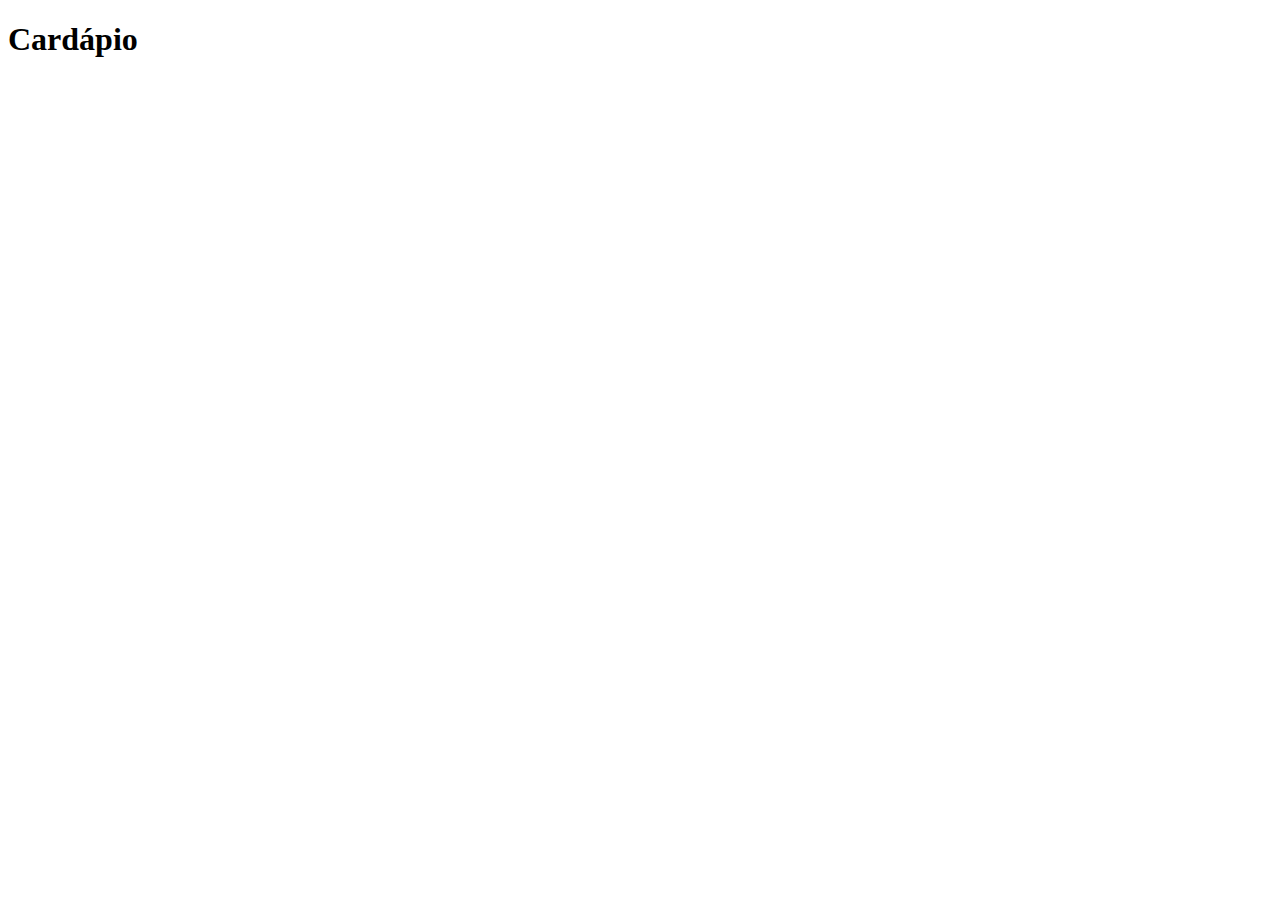
==== APi/target/classes/static/index.html @ 5d205ddb "Upload" ====
<!DOCTYPE html>
<html lang="pt">
<head>
  <meta charset="UTF-8">
  <meta name="viewport" content="width=device-width, initial-scale=1.0">
  <title>Cardápio</title>
  <style>
    .food-frame {
        width: 200px;
        height: 250px;
        border: 1px solid black;
        margin: 20px;
        position: relative;
        display: inline-block;
    }
    .food-frame img {
        width: 100%;
        height: 80%;
    }
    .food-name {
        width: 100%;
        height: 20%;
        background-color: #f8f8f8;
        text-align: center;
        position: absolute;
        bottom: 0;
        font-weight: bold;
    }
  </style>
</head>
<body>

<h1>Cardápio</h1>
<div id="food-container" style="display: flex; flex-wrap: wrap;"></div>

<script>

  async function fetchFoods() {
      try {
          const response = await fetch('http://localhost:8080/food');
          const foods = await response.json();
          displayFoods(foods);
      } catch (error) {
          console.error('Erro ao buscar os alimentos:', error);
      }
  }


  function displayFoods(foods) {
      const container = document.getElementById('food-container');
      foods.forEach(food => {
          const foodFrame = document.createElement('div');
          foodFrame.className = 'food-frame';

          const frameImg = document.createElement('img');
          frameImg.src = '/images/frame.png';

          const foodName = document.createElement('div');
          foodName.className = 'food-name';
          foodName.innerText = food.nome;


          foodFrame.appendChild(frameImg);
          foodFrame.appendChild(foodName);
          container.appendChild(foodFrame);
      });
  }

  window.onload = fetchFoods;
</script>

</body>
</html>
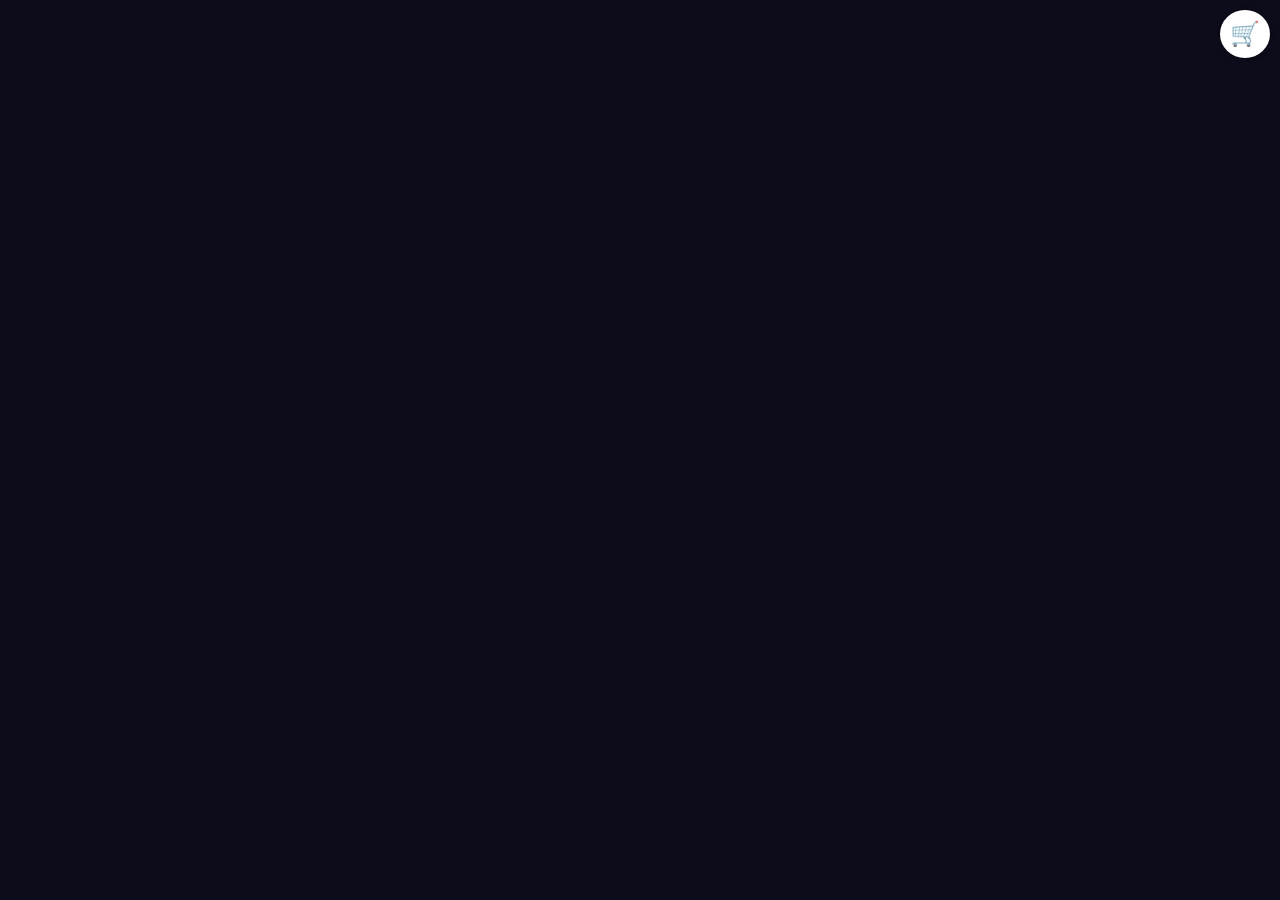
==== commit c758749e: "mudanças" ====
--- a/APi/target/classes/static/index.html
+++ b/APi/target/classes/static/index.html
@@ -1,73 +1,69 @@
 <!DOCTYPE html>
-<html lang="pt">
+<html lang="pt-BR">
 <head>
-  <meta charset="UTF-8">
-  <meta name="viewport" content="width=device-width, initial-scale=1.0">
-  <title>Cardápio</title>
-  <style>
-    .food-frame {
-        width: 200px;
-        height: 250px;
-        border: 1px solid black;
-        margin: 20px;
-        position: relative;
-        display: inline-block;
-    }
-    .food-frame img {
-        width: 100%;
-        height: 80%;
-    }
-    .food-name {
-        width: 100%;
-        height: 20%;
-        background-color: #f8f8f8;
-        text-align: center;
-        position: absolute;
-        bottom: 0;
-        font-weight: bold;
-    }
-  </style>
+  <meta charset="UTF-8" />
+  <meta name="viewport" content="width=device-width, initial-scale=1.0" />
+  <link rel="stylesheet" href="style.css">
+  <title>Sistema Cliente</title>
 </head>
 <body>
+<div class="menu-container" id="menu-container">
+</div>
 
-<h1>Cardápio</h1>
-<div id="food-container" style="display: flex; flex-wrap: wrap;"></div>
+<div class="carrinho-container">
+  <div class="carrinho-icone" onclick="toggleCarrinho()">🛒</div>
+  <div class="carrinho-detalhado">
+    <h3>Carrinho de Compras</h3>
+    <ul id="carrinho-lista"></ul>
+    <p id="total">Total: R$ 0,00</p>
+    <button class="botao-finalizar" onclick="mostrarModal()">
+      Finalizar pedido
+    </button>
+  </div>
+</div>
 
+<div class="modal" id="modal-pagamento">
+  <div class="modal-content">
+    <h3>Escolha a forma de pagamento</h3>
+    <button onclick="escolherFormaPagamento('Dinheiro')">Dinheiro</button>
+    <button onclick="escolherFormaPagamento('Cartão')">Cartão</button>
+    <button onclick="escolherFormaPagamento('PIX')">PIX</button>
+  </div>
+</div>
+
+<script src="index.js"></script>
 <script>
-
-  async function fetchFoods() {
+  async function carregarMenu() {
+      console.log('Carregando o menu...');
       try {
           const response = await fetch('http://localhost:8080/food');
           const foods = await response.json();
-          displayFoods(foods);
+          const menuContainer = document.getElementById('menu-container');
+          menuContainer.innerHTML = '';
+
+          foods.forEach(food => {
+              const menuItem = document.createElement('div');
+              menuItem.className = 'menu-item';
+              menuItem.innerHTML = `
+                  <img src="imagens/${food.imagem}" alt="${food.nome}" />
+                  <h3>${food.nome}</h3>
+                  <p>R$ ${food.preco.toFixed(2)}</p>
+                  <div class="quantidade-container">
+                      <label for="quantidade-item-${food.id}">Quantidade:</label>
+                      <input type="number" value="1" min="1" id="quantidade-item-${food.id}" />
+                  </div>
+                  <button onclick="adicionarAoCarrinho('${food.nome}', ${food.preco}, 'quantidade-item-${food.id}')">
+                      Adicionar
+                  </button>
+              `;
+              menuContainer.appendChild(menuItem);
+          });
       } catch (error) {
-          console.error('Erro ao buscar os alimentos:', error);
+          console.error('Erro ao carregar o menu:', error);
       }
   }
 
-
-  function displayFoods(foods) {
-      const container = document.getElementById('food-container');
-      foods.forEach(food => {
-          const foodFrame = document.createElement('div');
-          foodFrame.className = 'food-frame';
-
-          const frameImg = document.createElement('img');
-          frameImg.src = '/images/frame.png';
-
-          const foodName = document.createElement('div');
-          foodName.className = 'food-name';
-          foodName.innerText = food.nome;
-
-
-          foodFrame.appendChild(frameImg);
-          foodFrame.appendChild(foodName);
-          container.appendChild(foodFrame);
-      });
-  }
-
-  window.onload = fetchFoods;
+  document.addEventListener('DOMContentLoaded', carregarMenu);
 </script>
-
 </body>
 </html>
--- a/APi/target/classes/static/style.css
+++ b/APi/target/classes/static/style.css
@@ -0,0 +1,166 @@
+* {
+  margin: 0;
+  padding: 0;
+  box-sizing: border-box;
+}
+
+body {
+  font-family: Arial, sans-serif;
+  background-color: #0c0c1a;
+}
+
+.menu-container {
+  display: flex;
+  flex-wrap: wrap;
+  justify-content: center;
+  padding: 10px;
+}
+
+.menu-item {
+  background-color: #fff;
+  border-radius: 8px;
+  width: 230px;
+  height: 350px;
+  margin-bottom: 10px;
+  margin-right: 20px;
+  padding: 6px;
+  text-align: center;
+}
+
+.menu-item img {
+  width: 100%;
+  height: 60%;
+  border-radius: 8px;
+}
+
+.menu-item h3 {
+  margin: 8px 0;
+  font-size: 14px;
+}
+
+.menu-item p {
+  font-size: 12px;
+  color: #555;
+}
+
+.menu-item button,
+.botao-finalizar {
+  background-color: #000000;
+  color: #fff;
+  border: none;
+  padding: 6px;
+  width: 100%;
+  border-radius: 8px;
+  cursor: pointer;
+  font-size: 12px;
+  margin-top: 10px;
+}
+
+.menu-item button:hover {
+  background-color: #333;
+}
+
+.carrinho-container {
+  position: fixed;
+  top: 10px;
+  right: 10px;
+  z-index: 1000;
+}
+
+.carrinho-icone {
+  font-size: 24px;
+  cursor: pointer;
+  background-color: #fff;
+  padding: 10px;
+  border-radius: 50%;
+  box-shadow: 0 0 5px rgba(0, 0, 0, 0.3);
+}
+
+.carrinho-detalhado {
+  display: none;
+  position: absolute;
+  top: 50px;
+  right: 0;
+  background-color: #fff;
+  width: 300px;
+  border-radius: 8px;
+  box-shadow: 0 0 10px rgba(0, 0, 0, 0.3);
+  padding: 20px;
+}
+
+.carrinho-detalhado h3 {
+  margin-bottom: 10px;
+}
+
+.carrinho-detalhado ul {
+  list-style: none;
+  padding: 0;
+}
+
+.carrinho-detalhado li {
+  margin-bottom: 8px;
+}
+
+.carrinho-detalhado p {
+  font-weight: bold;
+}
+
+.carrinho-aberto .carrinho-detalhado {
+  display: block;
+}
+
+.menu-item input[type="number"] {
+  width: 60px;
+  margin-top: 5px;
+  margin-bottom: 10px;
+  text-align: center;
+}
+
+.modal {
+  display: none;
+  position: fixed;
+  top: 0;
+  left: 0;
+  width: 100%;
+  height: 100%;
+  background-color: rgba(0, 0, 0, 0.5);
+  justify-content: center;
+  align-items: center;
+}
+
+.modal-content {
+  background-color: #fff;
+  padding: 20px;
+  border-radius: 8px;
+  text-align: center;
+  box-shadow: 0 0 10px rgba(0, 0, 0, 0.3);
+}
+
+.modal-content button {
+  margin: 10px;
+  padding: 10px 20px;
+  background-color: #000000;
+  color: #fff;
+  border: none;
+  border-radius: 8px;
+  cursor: pointer;
+}
+
+.quantidade-container {
+  display: flex;
+  align-items: center;
+  justify-content: center;
+  margin-top: 10px;
+}
+
+.quantidade-container label {
+  margin-right: 5px;
+  font-size: 12px;
+  color: #555;
+}
+
+.quantidade-container input[type="number"] {
+  width: 50px;
+  text-align: center;
+  padding: 2px;
+} 